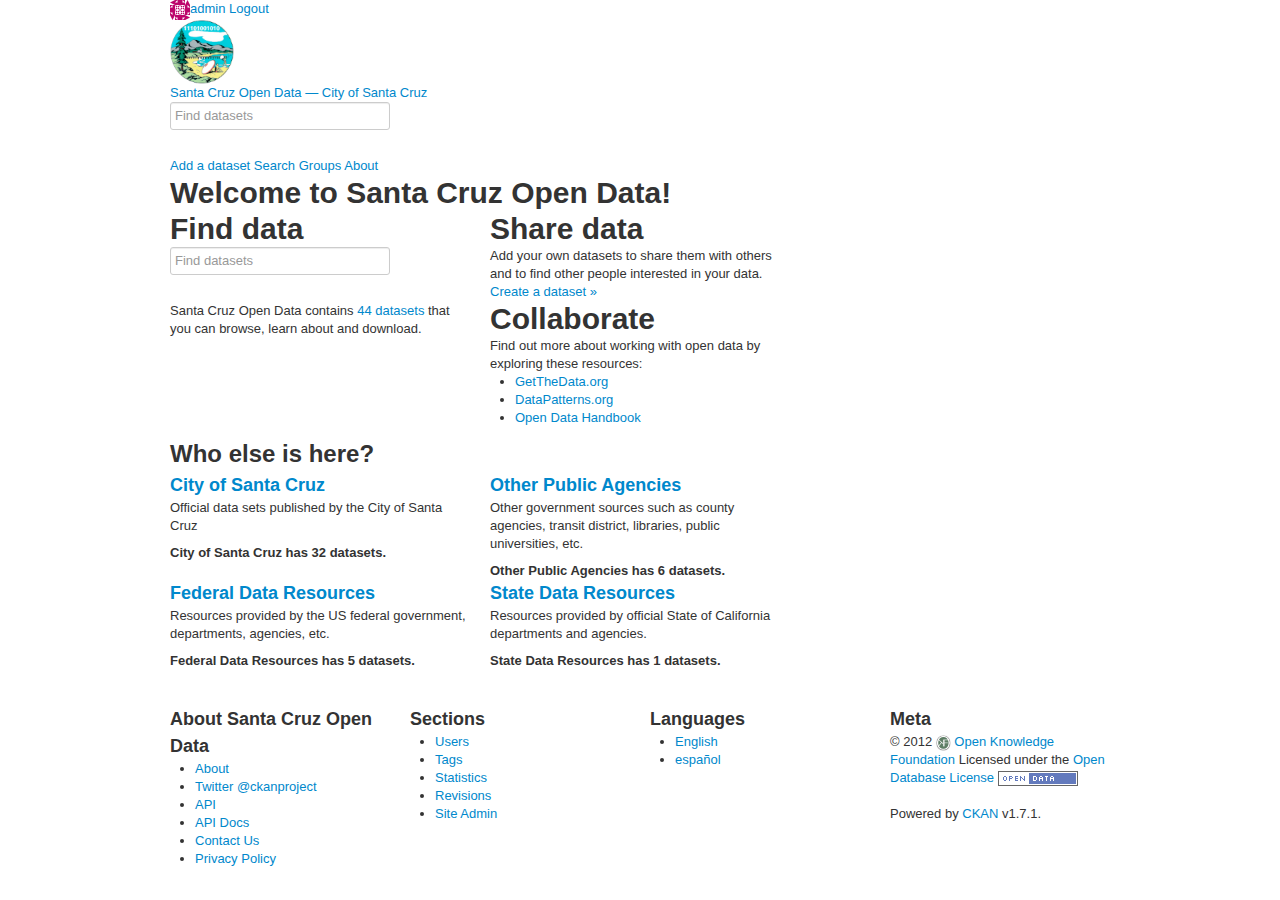
==== frontpage/index.html @ 738f0376 "added frontpage files" ====
<!DOCTYPE html PUBLIC "-//W3C//DTD XHTML 1.0 Strict//EN" "http://www.w3.org/TR/xhtml1/DTD/xhtml1-strict.dtd">
<!-- saved from url=(0032)http://data.cityofsantacruz.com/ -->
<html xmlns="http://www.w3.org/1999/xhtml" class="no-js" lang="en"><!--<![endif]--><head><meta http-equiv="Content-Type" content="text/html; charset=UTF-8">
  <meta charset="utf-8">
  <meta http-equiv="X-UA-Compatible" content="IE=edge,chrome=1">
  <title>Welcome - Santa Cruz Open Data</title>
  <meta name="description" content="">
  <meta name="author" content="">
  <meta name="viewport" content="width=device-width, initial-scale=1.0">
  <link rel="shortcut icon" href="http://data.cityofsantacruz.com/images/icons/ckan.ico">
  <link rel="alternate" type="application/atom+xml" title="Santa Cruz Open Data - Recent Revision History" href="http://data.cityofsantacruz.com/revision/list?days=1&format=atom">
  <link href="./ckan_front_files/css" rel="stylesheet" type="text/css">
  <link rel="stylesheet" href="./ckan_front_files/jquery-ui.custom.css" type="text/css" media="screen, print">
  <link rel="stylesheet" href="./ckan_front_files/bootstrap.min.css" type="text/css" media="screen, projection">
  <link rel="stylesheet" href="./ckan_front_files/chosen.css" type="text/css">
  <link rel="stylesheet" href="http://data.cityofsantacruz.com/css/style.css?v=2">
  <!--[if lt IE 9]>
                 <script type="text/javascript" src="/scripts/vendor/html5shiv/html5.js"></script>
               <![endif]-->
  <script type="text/javascript" async="" src="./ckan_front_files/095ad8679d3a64c94efa268c41b94615f7aa5749.1.js"></script><script type="text/javascript" async="" src="./ckan_front_files/i.js"></script><script type="text/javascript" async="" src="./ckan_front_files/ga.js"></script><script type="text/javascript">
var _gaq = _gaq || [];
_gaq.push(['_setAccount', 'UA-12437008-1']);
_gaq.push(['_trackPageview']);
(function() {
var ga = document.createElement('script'); ga.type = 'text/javascript'; ga.async = true;
ga.src = ('https:' == document.location.protocol ? 'https://ssl' : 'http://www') + '.google-analytics.com/ga.js';
var s = document.getElementsByTagName('script')[0]; s.parentNode.insertBefore(ga, s);
})();
</script>
<script type="text/javascript">
var _kmq = _kmq || [];
var _kmk = _kmk || '095ad8679d3a64c94efa268c41b94615f7aa5749';
function _kms(u){
setTimeout(function(){
var d = document, f = d.getElementsByTagName('script')[0],
s = d.createElement('script');
s.type = 'text/javascript'; s.async = true; s.src = u;
f.parentNode.insertBefore(s, f);
}, 1);
}
_kms('//i.kissmetrics.com/i.js');
_kms('//doug1izaerwt3.cloudfront.net/' + _kmk + '.1.js');
</script>
</head>
<body class="index              home              no-sidebar   ">
  <div id="wrap">
    <div class="header outer">
      <header class="container">
        <div class="menu account">
          <span class="ckan-logged-in" style="">
            <a href="http://data.cityofsantacruz.com/user/me"><img src="./ckan_front_files/41b69a748845572f2568633cfdbed81f" class="gravatar">admin</a>
            <a href="http://data.cityofsantacruz.com/user/_logout">Logout</a>
          </span>
          <span class="ckan-logged-out" style="display: none; ">
            <a href="http://data.cityofsantacruz.com/user/login">Login</a>
            <a href="http://data.cityofsantacruz.com/user/register">Register</a>
          </span>
        </div>
        <a href="./ckan_front_files/ckan_front.html">
          <img width="64" src="./ckan_front_files/dataseal.png" alt="Santa Cruz Open Data Logo" title="Santa Cruz Open Data Logo" id="logo">
        </a>
        <div id="site-name">
          <a href="./ckan_front_files/ckan_front.html">Santa Cruz Open Data — City of Santa Cruz</a>
        </div>
        <div class="menu">
          <span id="menusearch">
            <form action="http://data.cityofsantacruz.com/dataset" method="GET">
              <input name="q" value="" class="search" placeholder="Find datasets">
            </form>
          </span>
          <div id="mainmenu">
            <span><a class="" href="http://data.cityofsantacruz.com/dataset/new">Add a dataset</a></span>
            <a class="" href="http://data.cityofsantacruz.com/dataset">Search</a>
            <a href="http://data.cityofsantacruz.com/group">Groups</a>
            <a class="" href="http://data.cityofsantacruz.com/about">About</a>
          </div>
        </div>
      </header>
    </div>
    <div class="flash-messages container">
    </div>
    <div id="main" class="container" role="main">
      <div class="row">
        <div class="span12">
          <div id="minornavigation">
              <minornavigation></minornavigation>
          </div>
        </div>
      </div>
      <div class="row">
        <div class="span9 content-outer">
          <div class="front-page">
    <div>
      <h1 class="page_heading">Welcome to Santa Cruz Open Data!</h1>
    </div>
    <div class="row">
      <div class="span4">
        <div class="action-box">
          <div class="action-box-inner find">
            <h1>Find data</h1>
            <form action="http://data.cityofsantacruz.com/dataset" method="GET">
              <input name="q" value="" class="search-field" placeholder="Find datasets">
            </form>
            Santa Cruz Open Data contains <a href="http://data.cityofsantacruz.com/dataset">44 datasets</a> that you can
            browse, learn about and download.
          </div>
        </div>
      </div>
      <div class="span4">
        <div class="action-box">
          <div class="action-box-inner share">
          <h1>Share data</h1>
        Add your own datasets to share them with others and
        to find other people interested in your data.
            <a href="http://data.cityofsantacruz.com/dataset/new" class="create-button">Create a dataset »</a>
          </div>
        </div>
      </div>
      <div class="span4">
        <div class="action-box">
          <div class="action-box-inner collaborate">
          <h1>Collaborate</h1>
        Find out more about working with open data by exploring
        these resources:
          <ul>
            <li><a href="http://getthedata.org/">GetTheData.org</a></li>
            <li><a href="http://datapatterns.org/">DataPatterns.org</a></li>
            <li><a href="http://opendatahandbook.org/">Open Data Handbook</a></li>
          </ul>
          </div>
        </div>
      </div>
    </div>
    <div class="row whoelse">
      <div class="span12">
        <h2>Who else is here?</h2>
      </div>
    </div>
    <div class="row">
        <div class="span4">
          <div class="group">
            <h3><a href="http://data.cityofsantacruz.com/group/city-of-santa-cruz">City of Santa Cruz</a></h3>
            <p>
              Official data sets published by the City of Santa Cruz
            </p>
            <strong>City of Santa Cruz has 32 datasets.</strong>
          </div>
        </div>
        <div class="span4">
          <div class="group">
            <h3><a href="http://data.cityofsantacruz.com/group/other-public-agencies">Other Public Agencies</a></h3>
            <p>
              Other government sources such as county agencies, transit district, libraries, public universities, etc.
            </p>
            <strong>Other Public Agencies has 6 datasets.</strong>
          </div>
        </div>
        <div class="span4">
          <div class="group">
            <h3><a href="http://data.cityofsantacruz.com/group/federal-data-resources">Federal Data Resources</a></h3>
            <p>
              Resources provided by the US federal government, departments, agencies, etc.
            </p>
            <strong>Federal Data Resources has 5 datasets.</strong>
          </div>
        </div>
        <div class="span4">
          <div class="group">
            <h3><a href="http://data.cityofsantacruz.com/group/state-data-resources">State Data Resources</a></h3>
            <p>
              Resources provided by official State of California departments and agencies.
            </p>
            <strong>State Data Resources has 1 datasets.</strong>
          </div>
        </div>
    </div>
  </div> <!-- /content -->
        </div>
        <div class="span3 sidebar-outer">
          <div id="sidebar">
            <ul class="widget-list">
              <primarysidebar>
                <!-- Primary Side Bar Goes Here -->
              </primarysidebar>
            </ul>
          </div>
        </div>
      </div>
    </div>
    <br><br>
  </div>
  <div class="clearfix"></div>
  <div class="footer outer">
    <footer class="container">
      <div class="row">
        <div class="span3">
          <h3 class="widget-title">About Santa Cruz Open Data</h3>
          <div class="textwidget">
            <ul>
                <li><a href="http://data.cityofsantacruz.com/about">About</a></li>
              <li>
                <a href="http://twitter.com/ckanproject">Twitter @ckanproject</a>
              </li>
                <li><a href="http://data.cityofsantacruz.com/api/1">API</a></li>
                <li><a href="http://docs.ckan.org/en/latest/api.html">API Docs</a></li>
              <li>
                <a href="http://ckan.org/contact/">Contact Us</a>
              </li>
              <li>
                <a href="http://okfn.org/privacy-policy/">Privacy Policy</a>
              </li>
            </ul>
          </div>
        </div>
        <div class="span3">
          <h3 class="widget-title">Sections</h3>
          <div class="textwidget">
            <ul>
              <li>
                <a href="http://data.cityofsantacruz.com/user">
                  Users
                </a>
              </li>
              <li>
                <a href="http://data.cityofsantacruz.com/tag">
                  Tags
                </a>
              </li>
              <li>
                <a href="http://data.cityofsantacruz.com/stats">
                  Statistics
                </a>
              </li>
              <li>
                <a href="http://data.cityofsantacruz.com/revision">
                  Revisions
                </a>
              </li>
              <li>
                <a href="http://data.cityofsantacruz.com/ckan-admin">
                  Site Admin
                </a>
              </li>
            </ul>
          </div>
        </div>
        <div class="span3">
          <h3 class="widget-title">Languages</h3>
          <div class="textwidget">
            <ul>
              <li>
              <a href="http://data.cityofsantacruz.com/en/">
                  English
                </a>
              </li><li>
              <a href="http://data.cityofsantacruz.com/es/">
                  español
                </a>
              </li>
            </ul>
          </div>
        </div>
        <div class="span3">
          <h3 class="widget-title">Meta</h3>
          <p id="credits">
            © 2012
            <img src="./ckan_front_files/okf_logo_white_and_green_tiny.png" id="footer-okf-logo">
            <a href="http://okfn.org/">Open Knowledge Foundation</a>
            Licensed under the <a href="http://opendatacommons.org/licenses/odbl/1.0/">Open Database License</a>
            <a href="http://opendefinition.org/"><img alt="This Content and Data is Open" src="./ckan_front_files/od_80x15_blue.png" style="border: none;"></a>
            <br><br>
            Powered by <a href="http://ckan.org/">CKAN</a> v1.7.1.<br>
          </p>
        </div>
      </div>
    </footer>
  </div> <!-- eo #container -->
  <div style="display:none;" id="scripts">
  <script src="./ckan_front_files/jquery.js"></script>
  <script type="text/javascript" src="./ckan_front_files/json2.js"></script>
  <script type="text/javascript" src="./ckan_front_files/jquery.tmpl.js"></script>
  <script type="text/javascript" src="./ckan_front_files/jquery.cookie.min.js"></script>
  <script type="text/javascript" src="./ckan_front_files/chosen.js"></script>
  <script type="text/javascript" src="./ckan_front_files/jquery.placeholder.js"></script>
  <script type="text/javascript" src="./ckan_front_files/jquery-ui.min.js"></script>
  <script type="text/javascript" src="./ckan_front_files/bootstrap.min.js"></script>
  <!-- for application.js -->
  <script type="text/javascript" src="./ckan_front_files/underscore.js"></script>
  <script type="text/javascript" src="./ckan_front_files/backbone.js"></script>
  <script type="text/javascript" src="./ckan_front_files/jquery.iframe-transport.js"></script>
  <script type="text/javascript" src="./ckan_front_files/jquery.fileupload.js"></script>
  <!-- Translated js strings live inside an html template. -->
  <script type="text/javascript">
  /*
   * Included as inline javascript in layout_base.html. Simpler than
   * trying to trick the translation system into reading a js file.
   */
  var CKAN = CKAN || {};
  CKAN.Strings = CKAN.Strings || {};
  /*
   * Used in application.js.
   */
  CKAN.Strings = {
    "resourceType": "Resource Type",
    "code": "Code",
    "hash": "Hash",
    "dataFileUploaded": "Data File (Uploaded)",
    "youHaveUnsavedChanges": "You have unsaved changes. Make sure to click 'Save Changes' below before leaving this page.",
    "image": "Image",
    "deleteThisResourceQuestion": "Delete the resource '%name%'?",
    "cancel": "Cancel",
    "sizeBracketsBytes": "Size (Bytes)",
    "id": "ID",
    "visualization": "Visualization",
    "loading": "Loading...",
    "shouldADataStoreBeEnabled": "Should a %aDataStore table and Data API%b be enabled for this resource?",
    "addExtraField": "Add Extra Field",
    "previewNotAvailableForDataType": "Preview not available for data type: ",
    "unknown": "Unknown",
    "doneEditing": "Done",
    "noNameBrackets": "(no name)",
    "deleteResource": "Delete Resource",
    "failedToSave": "Failed to save, possibly due to invalid data ",
    "urlIsUnchanged": "This is the current URL.",
    "preview": "Preview",
    "resourceFormatPlaceholder": "e.g. csv, html, xls, rdf, ...",
    "metadata": "Metadata",
    "dataFile": "Data File",
    "checkingUploadPermissions": "Checking upload permissions ...",
    "description": "Description",
    "format": "Format",
    "checking": "Checking...",
    "addDataset": "Add Dataset",
    "resourceHasUnsavedChanges": "This resource has unsaved changes.",
    "addGroup": "Add Group",
    "datesAreInISO": "Dates are in %aISO Format%b \u2014 eg. %c2012-12-25%d or %c2010-05-31T14:30%d.",
    "mimetype": "Mimetype",
    "urlIsTooShort": "Type at least two characters...",
    "failedToGetCredentialsForUpload": "Failed to get credentials for storage upload. Upload cannot proceed",
    "name": "Name",
    "datastoreEnabled": "DataStore enabled",
    "created": "Created",
    "edit": "Edit",
    "lastModified": "Last Modified",
    "extraFields": "Extra Fields",
    "documentation": "Documentation",
    "upload": "Upload",
    "urlIsNotAvailable": "This URL is already used, please use a different one.",
    "example": "Example",
    "youCanUseMarkdown": "You can use %aMarkdown formatting%b here.",
    "url": "Url",
    "api": "API",
    "mimetypeInner": "Mimetype (Inner)",
    "uploadingFile": "Uploading file ...",
    "urlIsAvailable": "This URL is available!"
}
</script>
  <!-- finally our application js that sets everything up-->
  <script type="text/javascript" src="./ckan_front_files/application.js"></script>
  <script type="text/javascript" src="./ckan_front_files/templates.js"></script>
  <script type="text/javascript">
    CKAN.plugins = [
      // Declare js array from Python string
      'datastorer', 'stats', 'synchronous_search',
    ];
    CKAN.plugins.push('storage');
    CKAN.SITE_URL = '/';
    CKAN.SITE_URL_NO_LOCALE = '/';
    CKAN.LANG = 'en';
    // later use will add offsets with leading '/' so ensure no trailing slash
    CKAN.SITE_URL = CKAN.SITE_URL.replace(/\/$/, '');
    CKAN.SITE_URL_NO_LOCALE = CKAN.SITE_URL_NO_LOCALE.replace(/\/$/, '');
    $(document).ready(function() {
        var ckan_user = 'admin';
        if (ckan_user) {
            $(".ckan-logged-out").hide();
            $(".ckan-logged-in").show();
        }
        $('input[placeholder], textarea[placeholder]').placeholder();
		$(".chzn-select").chosen();
    });
  </script>
  </div> <!-- #scripts -->




</body><link rel="stylesheet" type="text/css" href="data:text/css,"></html>
---- frontpage/ckan_front_files/chosen.css ----
/* @group Base */
.chzn-container {
  font-size: 13px;
  position: relative;
  display: inline-block;
  zoom: 1;
  *display: inline;
}
.chzn-container .chzn-drop {
  background: #fff;
  border: 1px solid #aaa;
  border-top: 0;
  position: absolute;
  top: 29px;
  left: 0;
  -webkit-box-shadow: 0 4px 5px rgba(0,0,0,.15);
  -moz-box-shadow   : 0 4px 5px rgba(0,0,0,.15);
  -o-box-shadow     : 0 4px 5px rgba(0,0,0,.15);
  box-shadow        : 0 4px 5px rgba(0,0,0,.15);
  z-index: 999;
}
/* @end */

/* @group Single Chosen */
.chzn-container-single .chzn-single {
  background-color: #ffffff;
  background-image: -webkit-gradient(linear, left bottom, left top, color-stop(0, #f4f4f4), color-stop(0.48, #eeeeee), color-stop(0.5, #f6f6f6), color-stop(0.8, #ffffff));
  background-image: -webkit-linear-gradient(center bottom, #f4f4f4 0%, #eeeeee 48%, #f6f6f6 50%, #ffffff 80%);
  background-image: -moz-linear-gradient(center bottom, #f4f4f4 0%, #eeeeee 48%, #f6f6f6 50%, #ffffff 80%);
  background-image: -o-linear-gradient(top, #f4f4f4 0%, #eeeeee 48%, #f6f6f6 50%, #ffffff 80%);
  background-image: -ms-linear-gradient(top, #f4f4f4 0%, #eeeeee 48%, #f6f6f6 50%, #ffffff 80%);
  filter: progid:DXImageTransform.Microsoft.gradient( startColorstr='#eeeeee', endColorstr='#ffffff',GradientType=0 );
  background-image: linear-gradient(top, #f4f4f4 0%, #eeeeee 48%, #f6f6f6 50%, #ffffff 80%);
  -webkit-border-radius: 5px;
  -moz-border-radius   : 5px;
  border-radius        : 5px;
  -moz-background-clip   : padding;
  -webkit-background-clip: padding-box;
  background-clip        : padding-box;
  border: 1px solid #aaaaaa;
  -webkit-box-shadow: 0 0 3px #ffffff inset, 0 1px 1px rgba(0,0,0,0.1);
  -moz-box-shadow   : 0 0 3px #ffffff inset, 0 1px 1px rgba(0,0,0,0.1);
  box-shadow        : 0 0 3px #ffffff inset, 0 1px 1px rgba(0,0,0,0.1);
  display: block;
  overflow: hidden;
  white-space: nowrap;
  position: relative;
  height: 23px;
  line-height: 24px;
  padding: 0 0 0 8px;
  color: #444444;
  text-decoration: none;
}
.chzn-container-single .chzn-single span {
  margin-right: 26px;
  display: block;
  overflow: hidden;
  white-space: nowrap;
  -o-text-overflow: ellipsis;
  -ms-text-overflow: ellipsis;
  text-overflow: ellipsis;
}
.chzn-container-single .chzn-single abbr {
  display: block;
  position: absolute;
  right: 26px;
  top: 6px;
  width: 12px;
  height: 13px;
  font-size: 1px;
  background: url('../images/chosen-sprite.png') right top no-repeat;
}
.chzn-container-single .chzn-single abbr:hover {
  background-position: right -11px;
}
.chzn-container-single .chzn-single div {
  position: absolute;
  right: 0;
  top: 0;
  display: block;
  height: 100%;
  width: 18px;
}
.chzn-container-single .chzn-single div b {
  background: url('../images/chosen-sprite.png') no-repeat 0 0;
  display: block;
  width: 100%;
  height: 100%;
}
.chzn-container-single .chzn-search {
  padding: 3px 4px;
  position: relative;
  margin: 0;
  white-space: nowrap;
  z-index: 1010;
}
.chzn-container-single .chzn-search input {
  background: #fff url('../images/chosen-sprite.png') no-repeat 100% -22px;
  background: url('../images/chosen-sprite.png') no-repeat 100% -22px, -webkit-gradient(linear, left bottom, left top, color-stop(0.85, white), color-stop(0.99, #eeeeee));
  background: url('../images/chosen-sprite.png') no-repeat 100% -22px, -webkit-linear-gradient(center bottom, white 85%, #eeeeee 99%);
  background: url('../images/chosen-sprite.png') no-repeat 100% -22px, -moz-linear-gradient(center bottom, white 85%, #eeeeee 99%);
  background: url('../images/chosen-sprite.png') no-repeat 100% -22px, -o-linear-gradient(bottom, white 85%, #eeeeee 99%);
  background: url('../images/chosen-sprite.png') no-repeat 100% -22px, -ms-linear-gradient(top, #ffffff 85%,#eeeeee 99%);
  background: url('../images/chosen-sprite.png') no-repeat 100% -22px, linear-gradient(top, #ffffff 85%,#eeeeee 99%);
  margin: 1px 0;
  padding: 4px 20px 4px 5px;
  outline: 0;
  border: 1px solid #aaa;
  font-family: sans-serif;
  font-size: 1em;
}
.chzn-container-single .chzn-drop {
  -webkit-border-radius: 0 0 4px 4px;
  -moz-border-radius   : 0 0 4px 4px;
  border-radius        : 0 0 4px 4px;
  -moz-background-clip   : padding;
  -webkit-background-clip: padding-box;
  background-clip        : padding-box;
}
/* @end */

.chzn-container-single-nosearch .chzn-search input {
  position: absolute;
  left: -9000px;
}

/* @group Multi Chosen */
.chzn-container-multi .chzn-choices {
  background-color: #fff;
  background-image: -webkit-gradient(linear, left bottom, left top, color-stop(0.85, white), color-stop(0.99, #eeeeee));
  background-image: -webkit-linear-gradient(center bottom, white 85%, #eeeeee 99%);
  background-image: -moz-linear-gradient(center bottom, white 85%, #eeeeee 99%);
  background-image: -o-linear-gradient(bottom, white 85%, #eeeeee 99%);
  background-image: -ms-linear-gradient(top, #ffffff 85%, #eeeeee 99%);
  filter: progid:DXImageTransform.Microsoft.gradient( startColorstr='#ffffff', endColorstr='#eeeeee',GradientType=0 );
  background-image: linear-gradient(top, #ffffff 85%, #eeeeee 99%);
  border: 1px solid #aaa;
  margin: 0;
  padding: 0;
  cursor: text;
  overflow: hidden;
  height: auto !important;
  height: 1%;
  position: relative;
}
.chzn-container-multi .chzn-choices li {
  float: left;
  list-style: none;
}
.chzn-container-multi .chzn-choices .search-field {
  white-space: nowrap;
  margin: 0;
  padding: 0;
}
.chzn-container-multi .chzn-choices .search-field input {
  color: #666;
  background: transparent !important;
  border: 0 !important;
  font-family: sans-serif;
  font-size: 100%;
  height: 15px;
  padding: 5px;
  margin: 1px 0;
  outline: 0;
  -webkit-box-shadow: none;
  -moz-box-shadow   : none;
  -o-box-shadow     : none;
  box-shadow        : none;
}
.chzn-container-multi .chzn-choices .search-field .default {
  color: #999;
}
.chzn-container-multi .chzn-choices .search-choice {
  -webkit-border-radius: 3px;
  -moz-border-radius   : 3px;
  border-radius        : 3px;
  -moz-background-clip   : padding;
  -webkit-background-clip: padding-box;
  background-clip        : padding-box;
  background-color: #e4e4e4;
  background-image: -webkit-gradient(linear, left bottom, left top, color-stop(0, #eeeeee), color-stop(0.48, #e8e8e8), color-stop(0.5, #f0f0f0), color-stop(0.8, #f4f4f4));
  background-image: -webkit-linear-gradient(center bottom, #eeeeee 0%, #e8e8e8 48%, #f0f0f0 50%, #f4f4f4 80%);
  background-image: -moz-linear-gradient(center bottom, #eeeeee 0%, #e8e8e8 48%, #f0f0f0 50%, #f4f4f4 80%);
  background-image: -o-linear-gradient(top, #eeeeee 0%, #e8e8e8 48%, #f0f0f0 50%, #f4f4f4 80%);
  background-image: -ms-linear-gradient(top, #eeeeee 0%, #e8e8e8 48%, #f0f0f0 50%, #f4f4f4 80%);
  filter: progid:DXImageTransform.Microsoft.gradient( startColorstr='#eeeeee', endColorstr='#f4f4f4',GradientType=0 );
  background-image: linear-gradient(top, #eeeeee 0%, #e8e8e8 48%, #f0f0f0 50%, #f4f4f4 80%);
  -webkit-box-shadow: 0 0 2px #ffffff inset, 0 1px 0 rgba(0,0,0,0.05);
  -moz-box-shadow   : 0 0 2px #ffffff inset, 0 1px 0 rgba(0,0,0,0.05);
  box-shadow        : 0 0 2px #ffffff inset, 0 1px 0 rgba(0,0,0,0.05);
  color: #333;
  border: 1px solid #aaaaaa;
  line-height: 13px;
  padding: 3px 20px 3px 5px;
  margin: 3px 0 3px 5px;
  position: relative;
}
.chzn-container-multi .chzn-choices .search-choice span {
  cursor: default;
}
.chzn-container-multi .chzn-choices .search-choice-focus {
  background: #d4d4d4;
}
.chzn-container-multi .chzn-choices .search-choice .search-choice-close {
  display: block;
  position: absolute;
  right: 3px;
  top: 4px;
  width: 12px;
  height: 13px;
  font-size: 1px;
  background: url('../images/chosen-sprite.png') right top no-repeat;
}
.chzn-container-multi .chzn-choices .search-choice .search-choice-close:hover {
  background-position: right -11px;
}
.chzn-container-multi .chzn-choices .search-choice-focus .search-choice-close {
  background-position: right -11px;
}
/* @end */

/* @group Results */
.chzn-container .chzn-results {
  margin: 0 4px 4px 0;
  max-height: 240px;
  padding: 0 0 0 4px;
  position: relative;
  overflow-x: hidden;
  overflow-y: auto;
}
.chzn-container-multi .chzn-results {
  margin: -1px 0 0;
  padding: 0;
}
.chzn-container .chzn-results li {
  display: none;
  line-height: 15px;
  padding: 5px 6px;
  margin: 0;
  list-style: none;
}
.chzn-container .chzn-results .active-result {
  cursor: pointer;
  display: list-item;
}
.chzn-container .chzn-results .highlighted {
  background-color: #3875d7;
  background-image: -webkit-gradient(linear, left bottom, left top, color-stop(0.1, #2a62bc), color-stop(0.8, #3875d7));
  background-image: -webkit-linear-gradient(center bottom, #2a62bc 10%, #3875d7 80%);
  background-image: -moz-linear-gradient(center bottom, #2a62bc 10%, #3875d7 80%);
  background-image: -o-linear-gradient(bottom, #2a62bc 10%, #3875d7 80%);
  background-image: -ms-linear-gradient(top, #2a62bc 10%, #3875d7 80%);
  filter: progid:DXImageTransform.Microsoft.gradient( startColorstr='#2a62bc', endColorstr='#3875d7',GradientType=0 );
  background-image: linear-gradient(top, #2a62bc 10%, #3875d7 80%);
  color: #fff;
}
.chzn-container .chzn-results li em {
  background: #feffde;
  font-style: normal;
}
.chzn-container .chzn-results .highlighted em {
  background: transparent;
}
.chzn-container .chzn-results .no-results {
  background: #f4f4f4;
  display: list-item;
}
.chzn-container .chzn-results .group-result {
  cursor: default;
  color: #999;
  font-weight: bold;
}
.chzn-container .chzn-results .group-option {
  padding-left: 15px;
}
.chzn-container-multi .chzn-drop .result-selected {
  display: none;
}
.chzn-container .chzn-results-scroll {
  background: white;
  margin: 0px 4px;
  position: absolute;
  text-align: center;
  width: 321px; /* This should by dynamic with js */
  z-index: 1;
}
.chzn-container .chzn-results-scroll span {
  display: inline-block;
  height: 17px;
  text-indent: -5000px;
  width: 9px;
}
.chzn-container .chzn-results-scroll-down {
  bottom: 0;
}
.chzn-container .chzn-results-scroll-down span {
  background: url('../images/chosen-sprite.png') no-repeat -4px -3px;
}
.chzn-container .chzn-results-scroll-up span {
  background: url('../images/chosen-sprite.png') no-repeat -22px -3px;
}
/* @end */

/* @group Active  */
.chzn-container-active .chzn-single {
  -webkit-box-shadow: 0 0 5px rgba(0,0,0,.3);
  -moz-box-shadow   : 0 0 5px rgba(0,0,0,.3);
  -o-box-shadow     : 0 0 5px rgba(0,0,0,.3);
  box-shadow        : 0 0 5px rgba(0,0,0,.3);
  border: 1px solid #5897fb;
}
.chzn-container-active .chzn-single-with-drop {
  border: 1px solid #aaa;
  -webkit-box-shadow: 0 1px 0 #fff inset;
  -moz-box-shadow   : 0 1px 0 #fff inset;
  -o-box-shadow     : 0 1px 0 #fff inset;
  box-shadow        : 0 1px 0 #fff inset;
  background-color: #eee;
  background-image: -webkit-gradient(linear, left bottom, left top, color-stop(0.2, white), color-stop(0.8, #eeeeee));
  background-image: -webkit-linear-gradient(center bottom, white 20%, #eeeeee 80%);
  background-image: -moz-linear-gradient(center bottom, white 20%, #eeeeee 80%);
  background-image: -o-linear-gradient(bottom, white 20%, #eeeeee 80%);
  background-image: -ms-linear-gradient(top, #ffffff 20%,#eeeeee 80%);
  filter: progid:DXImageTransform.Microsoft.gradient( startColorstr='#ffffff', endColorstr='#eeeeee',GradientType=0 );
  background-image: linear-gradient(top, #ffffff 20%,#eeeeee 80%);
  -webkit-border-bottom-left-radius : 0;
  -webkit-border-bottom-right-radius: 0;
  -moz-border-radius-bottomleft : 0;
  -moz-border-radius-bottomright: 0;
  border-bottom-left-radius : 0;
  border-bottom-right-radius: 0;
}
.chzn-container-active .chzn-single-with-drop div {
  background: transparent;
  border-left: none;
}
.chzn-container-active .chzn-single-with-drop div b {
  background-position: -18px 1px;
}
.chzn-container-active .chzn-choices {
  -webkit-box-shadow: 0 0 5px rgba(0,0,0,.3);
  -moz-box-shadow   : 0 0 5px rgba(0,0,0,.3);
  -o-box-shadow     : 0 0 5px rgba(0,0,0,.3);
  box-shadow        : 0 0 5px rgba(0,0,0,.3);
  border: 1px solid #5897fb;
}
.chzn-container-active .chzn-choices .search-field input {
  color: #111 !important;
}
/* @end */

/* @group Disabled Support */
.chzn-disabled {
  cursor: default;
  opacity:0.5 !important;
}
.chzn-disabled .chzn-single {
  cursor: default;
}
.chzn-disabled .chzn-choices .search-choice .search-choice-close {
  cursor: default;
}

/* @group Right to Left */
.chzn-rtl { direction:rtl;text-align: right; }
.chzn-rtl .chzn-single { padding-left: 0; padding-right: 8px; }
.chzn-rtl .chzn-single span { margin-left: 26px; margin-right: 0; }

.chzn-rtl .chzn-single div { left: 3px; right: auto; }
.chzn-rtl .chzn-single abbr {
  left: 26px;
  right: auto;
}
.chzn-rtl .chzn-choices li { float: right; }
.chzn-rtl .chzn-choices .search-choice { padding: 3px 5px 3px 19px; margin: 3px 5px 3px 0; }
.chzn-rtl .chzn-choices .search-choice .search-choice-close { left: 4px; right: auto; background-position: right top;}
.chzn-rtl.chzn-container-single .chzn-results { margin-left: 4px; margin-right: 0; padding-left: 0; padding-right: 4px; }
.chzn-rtl .chzn-results .group-option { padding-left: 0; padding-right: 20px; }
.chzn-rtl.chzn-container-active .chzn-single-with-drop div { border-right: none; }
.chzn-rtl .chzn-search input {
  background: url('../images/chosen-sprite.png') no-repeat -38px -22px, #ffffff;
  background: url('../images/chosen-sprite.png') no-repeat -38px -22px, -webkit-gradient(linear, left bottom, left top, color-stop(0.85, white), color-stop(0.99, #eeeeee));
  background: url('../images/chosen-sprite.png') no-repeat -38px -22px, -webkit-linear-gradient(center bottom, white 85%, #eeeeee 99%);  
  background: url('../images/chosen-sprite.png') no-repeat -38px -22px, -moz-linear-gradient(center bottom, white 85%, #eeeeee 99%);
  background: url('../images/chosen-sprite.png') no-repeat -38px -22px, -o-linear-gradient(bottom, white 85%, #eeeeee 99%);
  background: url('../images/chosen-sprite.png') no-repeat -38px -22px, -ms-linear-gradient(top, #ffffff 85%,#eeeeee 99%);
  background: url('../images/chosen-sprite.png') no-repeat -38px -22px, linear-gradient(top, #ffffff 85%,#eeeeee 99%);
  padding: 4px 5px 4px 20px;
}
/* @end */
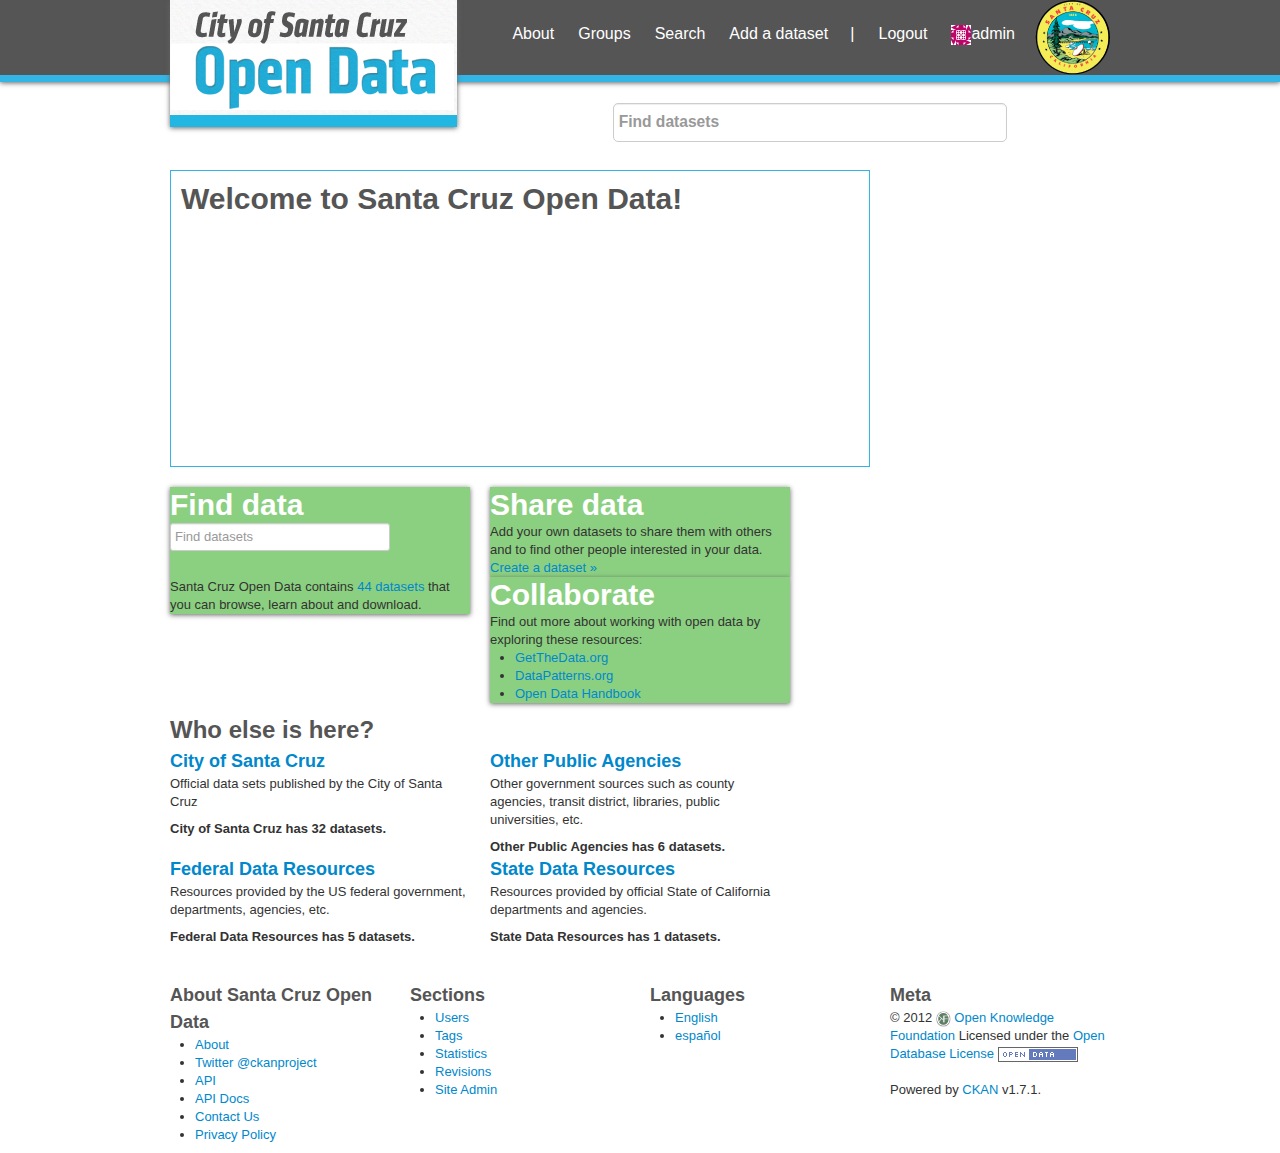
==== commit 4ccb0dbc: "top nav and search bar alignment, etc" ====
--- a/frontpage/index.html
+++ b/frontpage/index.html
@@ -14,67 +14,44 @@
   <link rel="stylesheet" href="./ckan_front_files/bootstrap.min.css" type="text/css" media="screen, projection">
   <link rel="stylesheet" href="./ckan_front_files/chosen.css" type="text/css">
   <link rel="stylesheet" href="http://data.cityofsantacruz.com/css/style.css?v=2">
+  <link rel="stylesheet" href="ckan_front_files/ckan-style.css" type="text/css">
   <!--[if lt IE 9]>
                  <script type="text/javascript" src="/scripts/vendor/html5shiv/html5.js"></script>
                <![endif]-->
-  <script type="text/javascript" async="" src="./ckan_front_files/095ad8679d3a64c94efa268c41b94615f7aa5749.1.js"></script><script type="text/javascript" async="" src="./ckan_front_files/i.js"></script><script type="text/javascript" async="" src="./ckan_front_files/ga.js"></script><script type="text/javascript">
-var _gaq = _gaq || [];
-_gaq.push(['_setAccount', 'UA-12437008-1']);
-_gaq.push(['_trackPageview']);
-(function() {
-var ga = document.createElement('script'); ga.type = 'text/javascript'; ga.async = true;
-ga.src = ('https:' == document.location.protocol ? 'https://ssl' : 'http://www') + '.google-analytics.com/ga.js';
-var s = document.getElementsByTagName('script')[0]; s.parentNode.insertBefore(ga, s);
-})();
-</script>
-<script type="text/javascript">
-var _kmq = _kmq || [];
-var _kmk = _kmk || '095ad8679d3a64c94efa268c41b94615f7aa5749';
-function _kms(u){
-setTimeout(function(){
-var d = document, f = d.getElementsByTagName('script')[0],
-s = d.createElement('script');
-s.type = 'text/javascript'; s.async = true; s.src = u;
-f.parentNode.insertBefore(s, f);
-}, 1);
-}
-_kms('//i.kissmetrics.com/i.js');
-_kms('//doug1izaerwt3.cloudfront.net/' + _kmk + '.1.js');
-</script>
+
 </head>
 <body class="index              home              no-sidebar   ">
   <div id="wrap">
     <div class="header outer">
       <header class="container">
-        <div class="menu account">
-          <span class="ckan-logged-in" style="">
-            <a href="http://data.cityofsantacruz.com/user/me"><img src="./ckan_front_files/41b69a748845572f2568633cfdbed81f" class="gravatar">admin</a>
-            <a href="http://data.cityofsantacruz.com/user/_logout">Logout</a>
-          </span>
-          <span class="ckan-logged-out" style="display: none; ">
-            <a href="http://data.cityofsantacruz.com/user/login">Login</a>
-            <a href="http://data.cityofsantacruz.com/user/register">Register</a>
-          </span>
-        </div>
-        <a href="./ckan_front_files/ckan_front.html">
-          <img width="64" src="./ckan_front_files/dataseal.png" alt="Santa Cruz Open Data Logo" title="Santa Cruz Open Data Logo" id="logo">
-        </a>
-        <div id="site-name">
-          <a href="./ckan_front_files/ckan_front.html">Santa Cruz Open Data — City of Santa Cruz</a>
-        </div>
-        <div class="menu">
-          <span id="menusearch">
-            <form action="http://data.cityofsantacruz.com/dataset" method="GET">
-              <input name="q" value="" class="search" placeholder="Find datasets">
-            </form>
-          </span>
-          <div id="mainmenu">
-            <span><a class="" href="http://data.cityofsantacruz.com/dataset/new">Add a dataset</a></span>
-            <a class="" href="http://data.cityofsantacruz.com/dataset">Search</a>
-            <a href="http://data.cityofsantacruz.com/group">Groups</a>
-            <a class="" href="http://data.cityofsantacruz.com/about">About</a>
-          </div>
-        </div>
+          <a href="./ckan_front_files/ckan_front.html">
+            <img width="75" src="images/cityseal_santacruz.png" alt="Santa Cruz Open Data Logo" title="Santa Cruz Open Data Logo" id="logo">
+          </a>
+          <div id="site-name">
+            <a href="./ckan_front_files/ckan_front.html">Santa Cruz Open Data — City of Santa Cruz</a>
+          </div>
+          <div class="menu">
+            <div class="menu account">
+              <div class="ckan-logged-in" style="">
+                <a href="http://data.cityofsantacruz.com/user/me"><img src="./ckan_front_files/41b69a748845572f2568633cfdbed81f" class="gravatar">admin</a>
+                <a href="http://data.cityofsantacruz.com/user/_logout">Logout</a>
+              <div class="ckan-logged-out" style="display: none; ">
+                <a href="http://data.cityofsantacruz.com/user/login">Login</a>
+                <a href="http://data.cityofsantacruz.com/user/register">Register</a>
+              </div>
+            </div>
+            <div id="mainmenu">
+              <a class="" href="http://data.cityofsantacruz.com/dataset/new">Add a dataset &nbsp; &nbsp; &#124;</a></span>
+              <a class="" href="http://data.cityofsantacruz.com/dataset">Search</a>
+              <a href="http://data.cityofsantacruz.com/group">Groups</a>
+              <a class="" href="http://data.cityofsantacruz.com/about">About </a>
+            </div>
+            <div id="menusearch">
+                <form action="http://data.cityofsantacruz.com/dataset" method="GET">
+                <input name="q" value="" class="search" placeholder="Find datasets">
+              </form>
+            </div>
+          </div>
       </header>
     </div>
     <div class="flash-messages container">
@@ -90,7 +67,7 @@
       <div class="row">
         <div class="span9 content-outer">
           <div class="front-page">
-    <div>
+    <div class="main-feature">
       <h1 class="page_heading">Welcome to Santa Cruz Open Data!</h1>
     </div>
     <div class="row">
@@ -385,4 +362,28 @@
 
 
 
-</body><link rel="stylesheet" type="text/css" href="data:text/css,"></html>+</body><link rel="stylesheet" type="text/css" href="data:text/css,"></html>
+  <script type="text/javascript" async="" src="./ckan_front_files/095ad8679d3a64c94efa268c41b94615f7aa5749.1.js"></script><script type="text/javascript" async="" src="./ckan_front_files/i.js"></script><script type="text/javascript" async="" src="./ckan_front_files/ga.js"></script><script type="text/javascript">
+var _gaq = _gaq || [];
+_gaq.push(['_setAccount', 'UA-12437008-1']);
+_gaq.push(['_trackPageview']);
+(function() {
+var ga = document.createElement('script'); ga.type = 'text/javascript'; ga.async = true;
+ga.src = ('https:' == document.location.protocol ? 'https://ssl' : 'http://www') + '.google-analytics.com/ga.js';
+var s = document.getElementsByTagName('script')[0]; s.parentNode.insertBefore(ga, s);
+})();
+</script>
+<script type="text/javascript">
+var _kmq = _kmq || [];
+var _kmk = _kmk || '095ad8679d3a64c94efa268c41b94615f7aa5749';
+function _kms(u){
+setTimeout(function(){
+var d = document, f = d.getElementsByTagName('script')[0],
+s = d.createElement('script');
+s.type = 'text/javascript'; s.async = true; s.src = u;
+f.parentNode.insertBefore(s, f);
+}, 1);
+}
+_kms('//i.kissmetrics.com/i.js');
+_kms('//doug1izaerwt3.cloudfront.net/' + _kmk + '.1.js');
+</script>--- a/frontpage/ckan_front_files/ckan-style.css
+++ b/frontpage/ckan_front_files/ckan-style.css
@@ -0,0 +1,86 @@
+body {
+    background: url("../images/texture.png") repeat scroll 0 0 transparent;
+}
+h1, h2, h3, h4, h5 {
+  color: #555555;
+}
+.header.outer {
+    background-color: #555555;
+    background-image: none;
+    border-bottom: 7px solid #33B6E6;
+    box-shadow: 0 1px 5px #666666;
+    margin-bottom: 18px;
+}
+header .menu a, header #site-name {
+  text-shadow:none;
+}
+header .menu a {
+  float: right;
+  color: #ffffff;
+}
+
+input.search {
+    border: 1px solid #CCCCCC;
+    border-radius: 5px 5px 5px 5px;
+    float: left;
+    font-size: 1.2em;
+    font-weight: bold;
+    margin: 0;
+    padding: 0.6em 0.5em 0.6em 5px;
+    width: 380px;
+}
+header #logo {
+    float: right;
+}
+header #site-name {
+  background: url("../images/scckan-logo.png") no-repeat scroll 0 0 transparent;
+  color: #333333;
+  font-family: Ubuntu,sans-serif;
+  font-size: 1.4em;
+  height: 120px;
+  line-height: 1.3;
+  padding: 5px 5px 2px 82px;
+  position: absolute;
+  top: 0;
+  width: 200px;
+  box-shadow: 0 1px 5px #666666;
+}
+header #site-name a {
+  display: none;
+}
+header .menu #menusearch {
+    float: right;
+    position: relative;
+    top: 60px;
+    left: 80px;
+}
+header .menu a {
+  display: inline-block;
+  font-size: 16px;
+  font-weight: normal;
+  margin-left: 1.5em;
+  padding-top: 5px;
+  text-decoration: none;
+}
+body.index.home .front-page .action-box {
+  background: none repeat scroll 0 0 #8BD080;
+  border-radius: 0px;
+  box-shadow: 0 1px 5px #666666;
+}
+body.index.home .front-page .action-box h1 {
+    color: #FFFFFF;
+}
+.main-feature {
+    border: 1px solid #33B6E6;
+    border-radius: 0px;
+    height: 275px;
+    margin-bottom: 20px;
+    margin-top: 70px;
+    padding: 10px;
+    background: #ffffff;
+}
+.menu {
+  position: relative;
+  top: 10px;
+  right: 10px;
+}